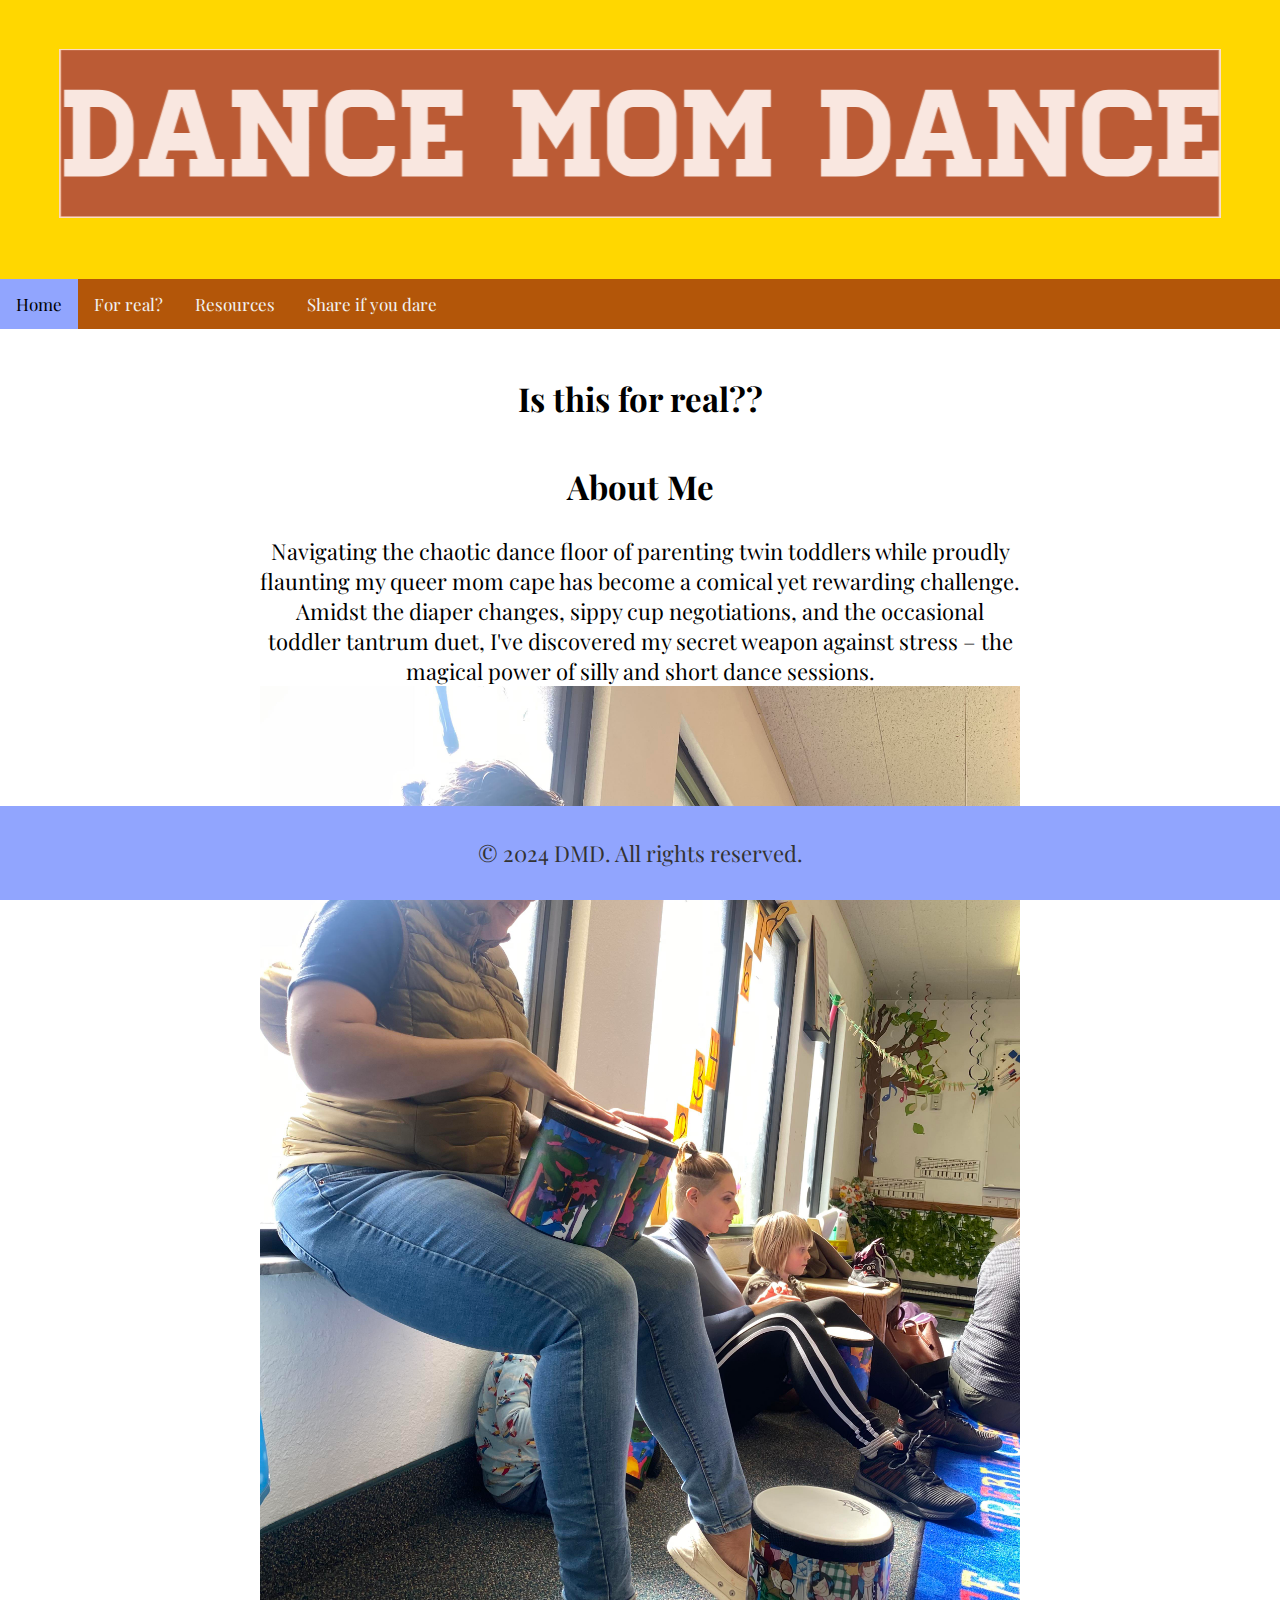
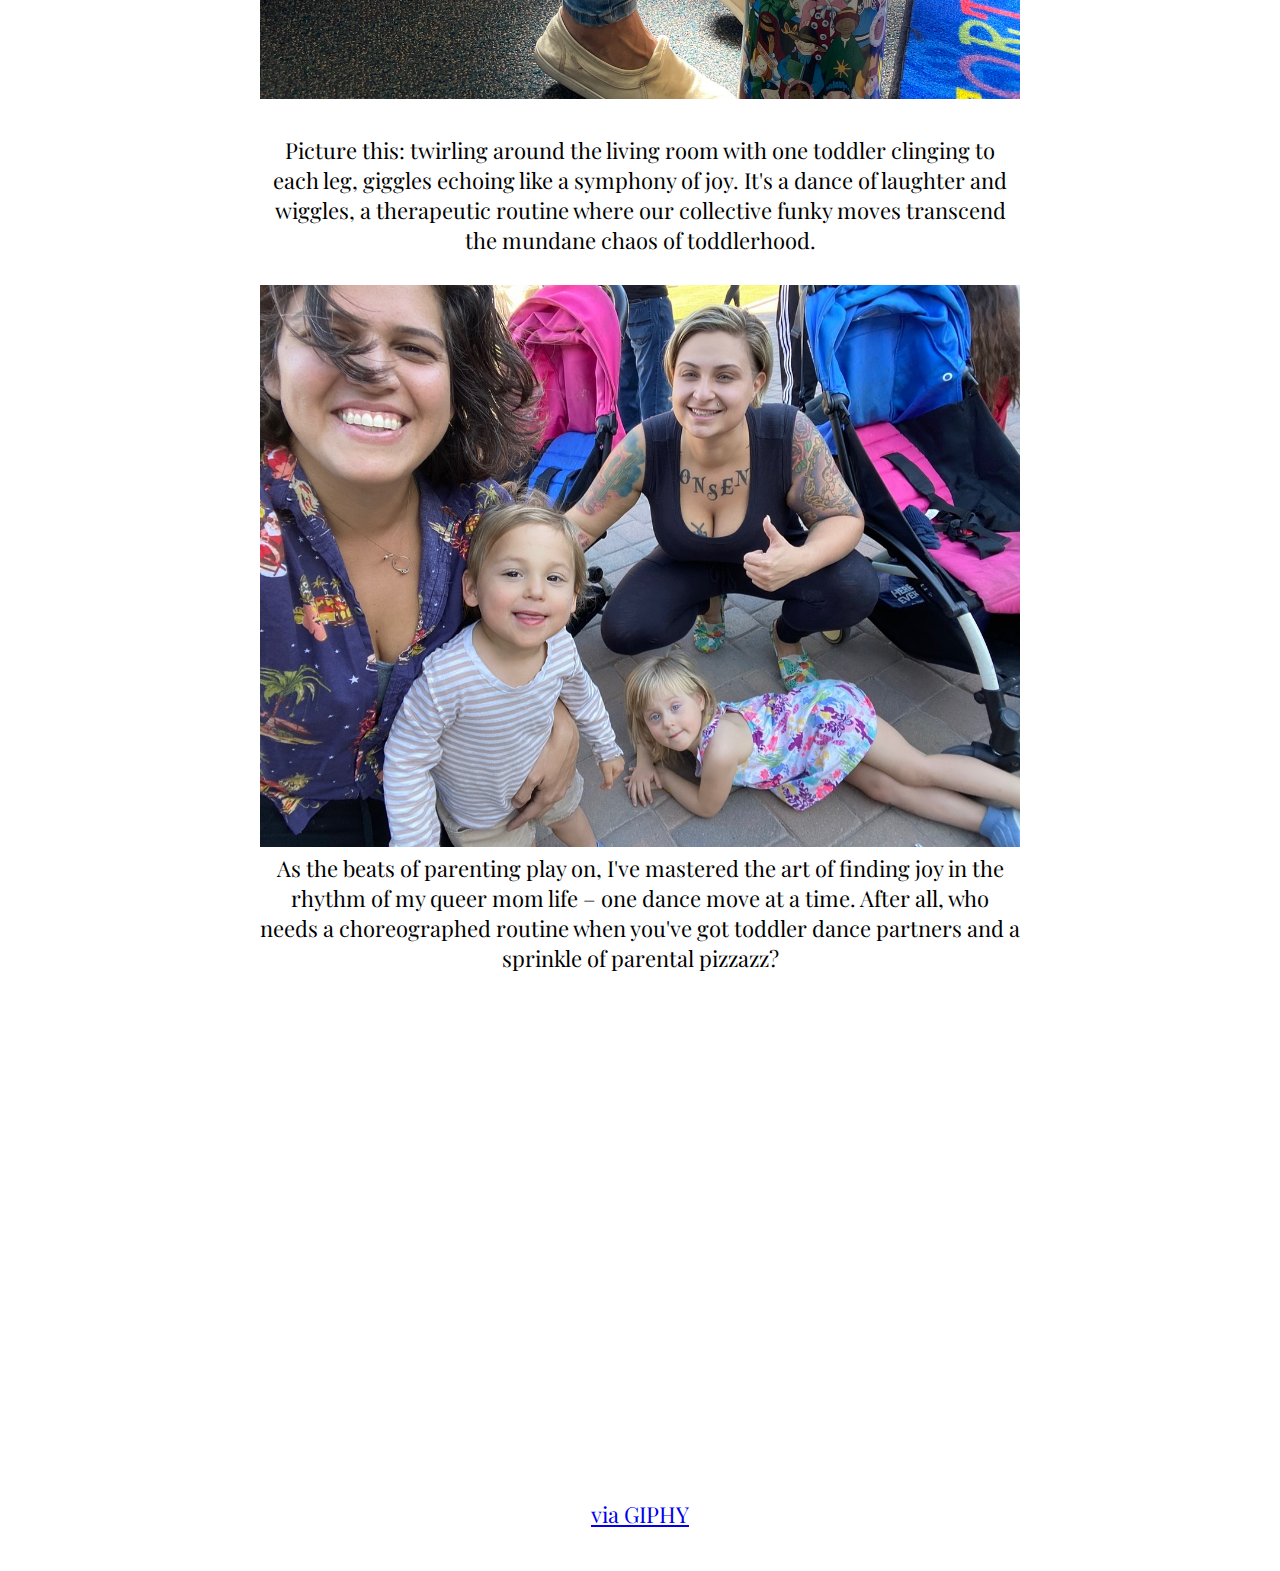
==== about.html @ 886e7a3c "Add files via upload" ====
<!DOCTYPE html>
<html lang="en">

<head>
  <meta charset="UTF-8">
  <meta name="viewport" content="width=device-width, initial-scale=1.0">
  <title>Dance Mom Dance: is this for real?</title>
   <!-- Link to the external CSS file -->
   <link rel="stylesheet" href="dmd_style.css">
   <link href='https://fonts.googleapis.com/css?family=Playfair Display' rel='stylesheet'>
    <!-- Load an icon library to show a hamburger menu (bars) on small screens -->
<link rel="stylesheet" href="https://cdnjs.cloudflare.com/ajax/libs/font-awesome/4.7.0/css/font-awesome.min.css">
</head>

<body>
  <header>
    <h1><img src="dmdlogo.png" alt="Logo" style="max-width: 100%; height: auto;">
    </h1>
  </header>
  <div class="topnav" id="myTopnav">
    <a href="index.html" class="active">Home</a>
    <a href="about.html">For real?</a>
    <a href="resources.html">Resources</a>
    <a href="#about">Share if you dare</a>
    <a href="javascript:void(0);" class="icon" onclick="myFunction()">
      <i class="fa fa-bars"></i>
    </a>
  </div> 
  <section>
    <h2>Is this for real?? <br><br>About Me</h2>
    <p>Navigating the chaotic dance floor of parenting twin toddlers while proudly flaunting my queer mom cape has become a comical yet rewarding challenge. Amidst the diaper changes, sippy cup negotiations, and the occasional toddler tantrum duet, I've discovered my secret weapon against stress – the magical power of silly and short dance sessions.
        <img src="drums.jpg" alt="Family" style="max-width: 100%; height: auto;"> 
        <br><br>Picture this: twirling around the living room with one toddler clinging to each leg, giggles echoing like a symphony of joy. It's a dance of laughter and wiggles, a therapeutic routine where our collective funky moves transcend the mundane chaos of toddlerhood.<br><br>
        <img src="family.jpg" alt="Family" style="max-width: 100%; height: auto;">  As the beats of parenting play on, I've mastered the art of finding joy in the rhythm of my queer mom life – one dance move at a time. After all, who needs a choreographed routine when you've got toddler dance partners and a sprinkle of parental pizzazz?</p>
        <iframe src="https://giphy.com/embed/l2JhL1AzTxORUTDlC" width="480" height="476" frameBorder="0" class="giphy-embed" allowFullScreen></iframe><p><a href="https://giphy.com/gifs/nba-dance-dancing-l2JhL1AzTxORUTDlC">via GIPHY</a></p>
</section>

  <footer>
    <p>&copy; 2024 DMD. All rights reserved.</p>
  </footer>

  <script>function myFunction() {
    var x = document.getElementById("myTopnav");
    if (x.className === "topnav") {
      x.className += "responsive";
    } else {
      x.className = "topnav";
    }
  } 
  </script>
</body>

</html>
---- dmd_style.css ----
* {
    box-sizing: border-box;
  }
  
    body {
      font-family: 'Playfair Display'; font-size: 22px;
      margin: 0;
      padding: 0;
      box-sizing: border-box;
    }

    header {
      background-color: #FFD700; /* Gold */
      color: #fff;
      padding: 20px;
      text-align: center;
    }

    nav {
        display: flex;
        justify-content: space-around;
        background-color: #0021A0; /* Blue */
        padding: 10px;
      }
      
      nav a {
        color: #FFD700; /* Gold */
        font-weight: bold;
        text-decoration: none;
        padding: 5px;
        transition: color 0.3s; /* Smooth transition for color change */
    }
    
    nav a:hover {
      color: #FDCF06; /* Yellow on hover */
    }
    section {
        padding: 20px;
    }

    section {
        padding: 20px;
        text-align: center; /* Center align the text */
        max-width: 800px; /* Adjust the maximum width as needed */
        margin: 0 auto; /* Center the section itself */
      }

    footer {
      background-color: #91A5FE; /* Sky Blue */
      color: #333;
      padding: 10px;
      text-align: center;
      position: fixed;
      bottom: 0;
      width: 100%;
    }

    /* Responsive Styles */
  @media only screen and (max-width: 600px) {
    nav {
      flex-direction: column;
    }
  }

     /* Add a black background color to the top navigation */
.topnav {
  background-color: #b35609;
  overflow: hidden;
}

/* Style the links inside the navigation bar */
.topnav a {
  float: left;
  display: block;
  color: #f2f2f2;
  text-align: center;
  padding: 14px 16px;
  text-decoration: none;
  font-size: 17px;
}

/* Change the color of links on hover */
.topnav a:hover {
  background-color: #ddd;
  color: black;
}

/* Add an active class to highlight the current page */
.topnav a.active {
  background-color: #91A5FE;
  color: rgb(0, 0, 0);
}

/* Hide the link that should open and close the topnav on small screens */
.topnav .icon {
  display: none;
} 
 /* When the screen is less than 600 pixels wide, hide all links, except for the first one ("Home"). Show the link that contains should open and close the topnav (.icon) */
 @media screen and (max-width: 600px) {
  .topnav a:not(:first-child) {display: none;}
  .topnav a.icon {
    float: right;
    display: block;
  }
}

/* The "responsive" class is added to the topnav with JavaScript when the user clicks on the icon. This class makes the topnav look good on small screens (display the links vertically instead of horizontally) */
@media screen and (max-width: 600px) {
  .topnav.responsive {position: relative;}
  .topnav.responsive a.icon {
    position: absolute;
    right: 0;
    top: 0;
  }
  .topnav.responsive a {
    float: none;
    display: block;
    text-align: left;
  }
}
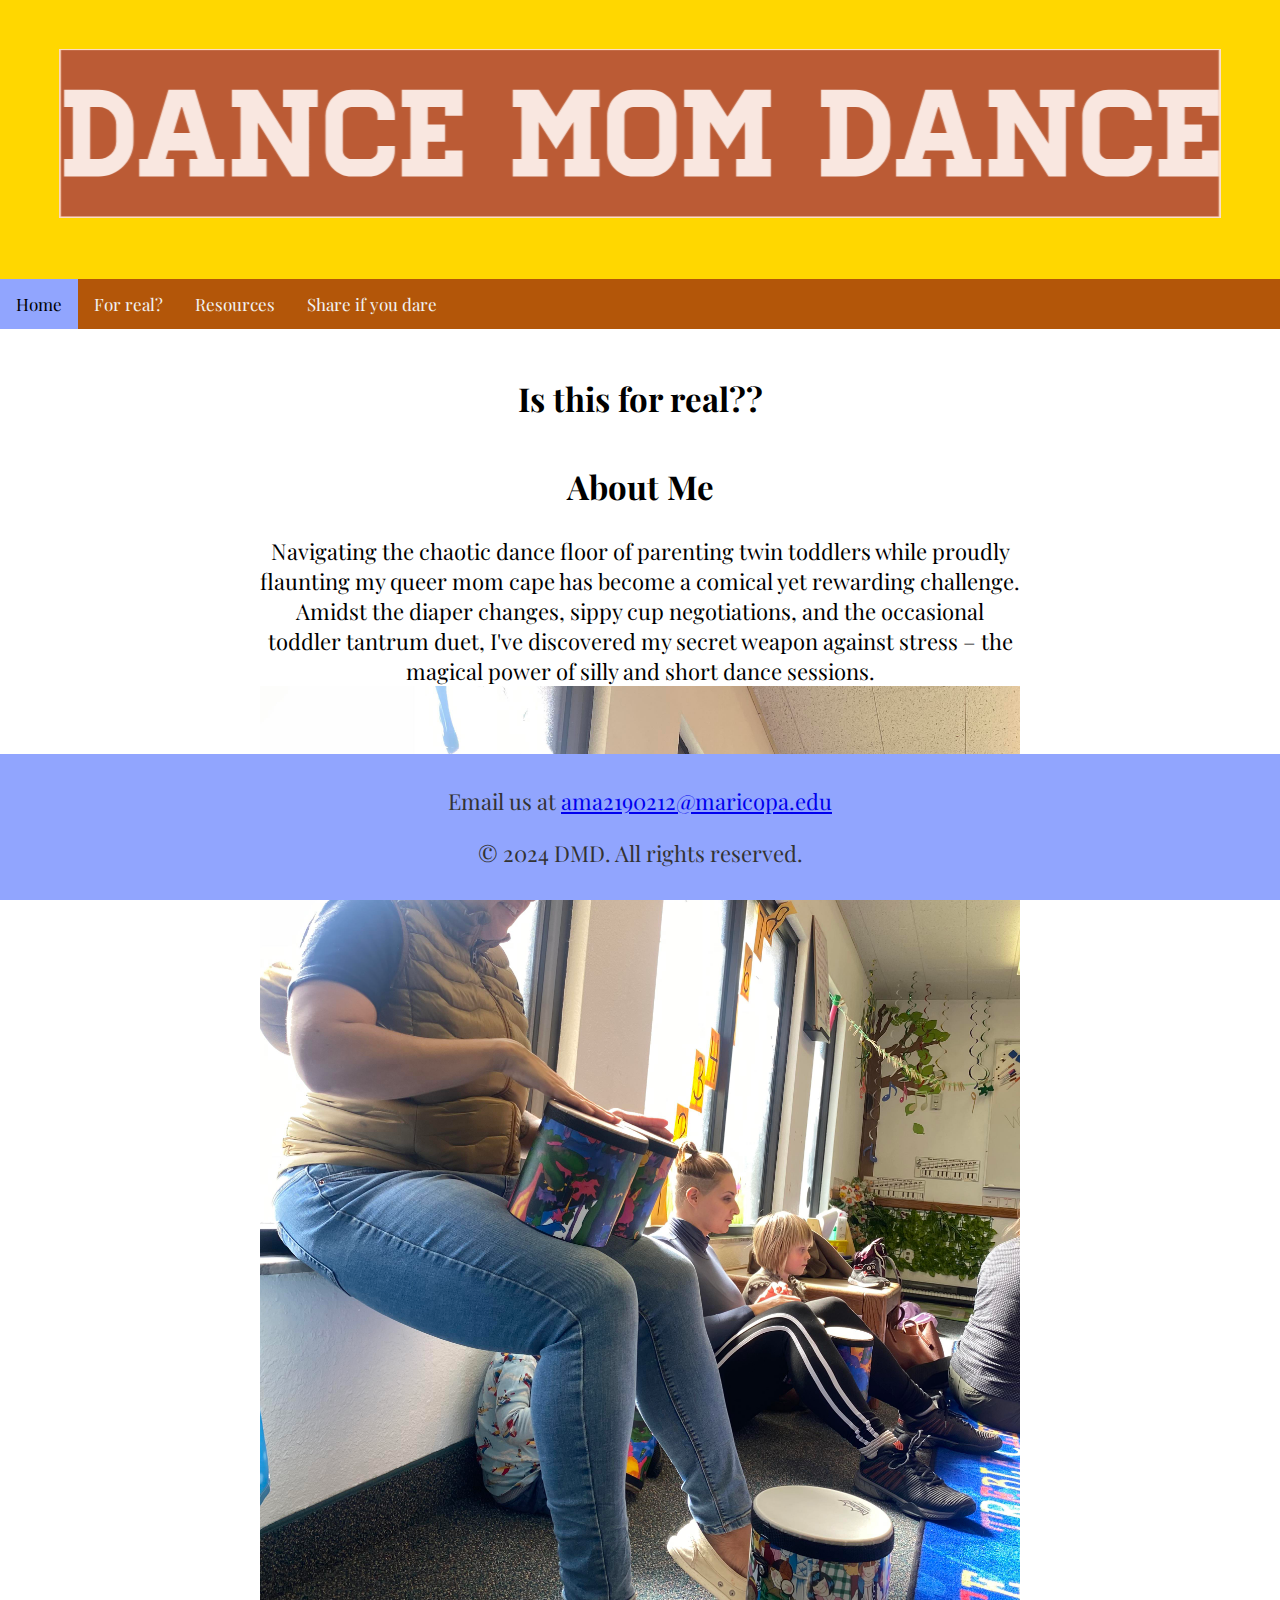
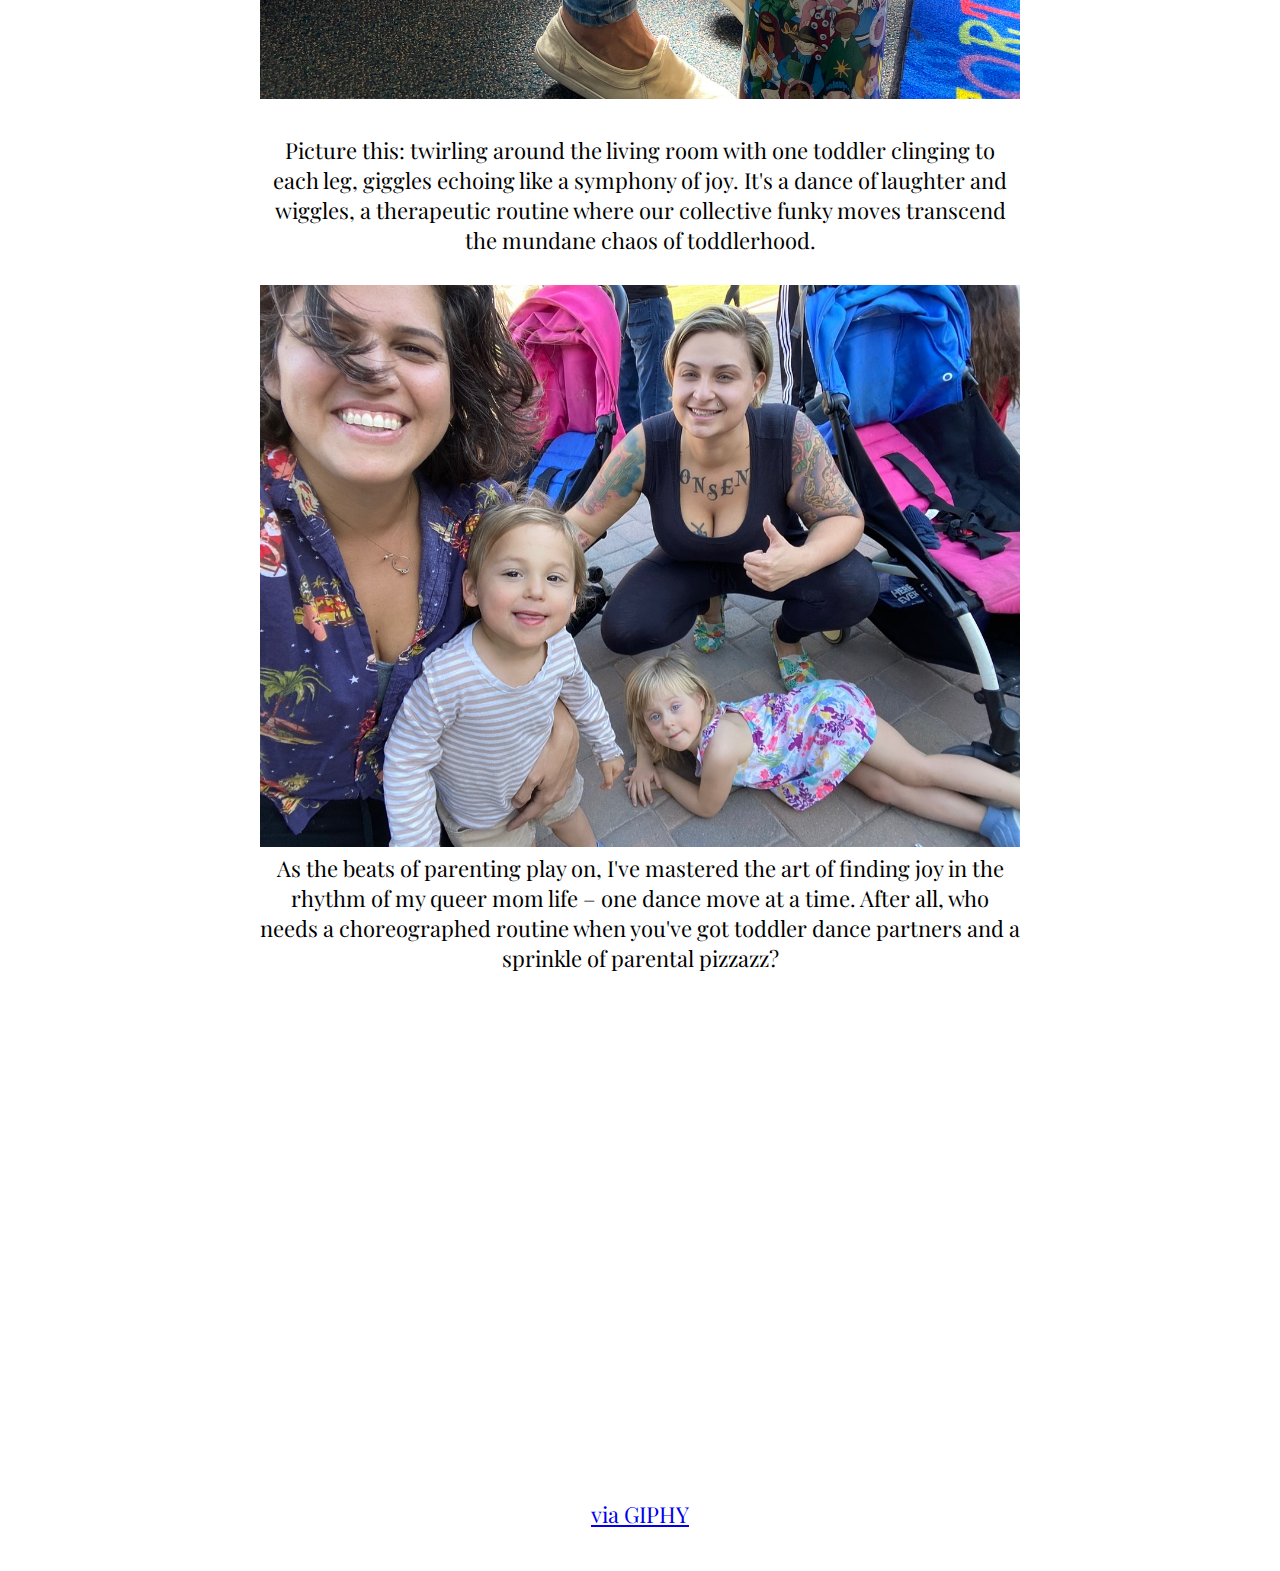
==== commit cb3b45b3: "Initial commit" ====
--- a/about.html
+++ b/about.html
@@ -36,6 +36,7 @@
 </section>
 
   <footer>
+    <p>Email us at <a href="mailto:ama2190212@maricopa.edu"> ama2190212@maricopa.edu</a></p>
     <p>&copy; 2024 DMD. All rights reserved.</p>
   </footer>
 
--- a/dmd_style.css
+++ b/dmd_style.css
@@ -34,6 +34,19 @@
     nav a:hover {
       color: #FDCF06; /* Yellow on hover */
     }
+    
+    main {
+      display: flex;
+      justify-content: space-around;
+      flex-wrap: wrap;
+      padding: 20px;
+    }
+
+    .video-column {
+      flex: 1;
+      margin: 10px;
+    }
+
     section {
         padding: 20px;
     }
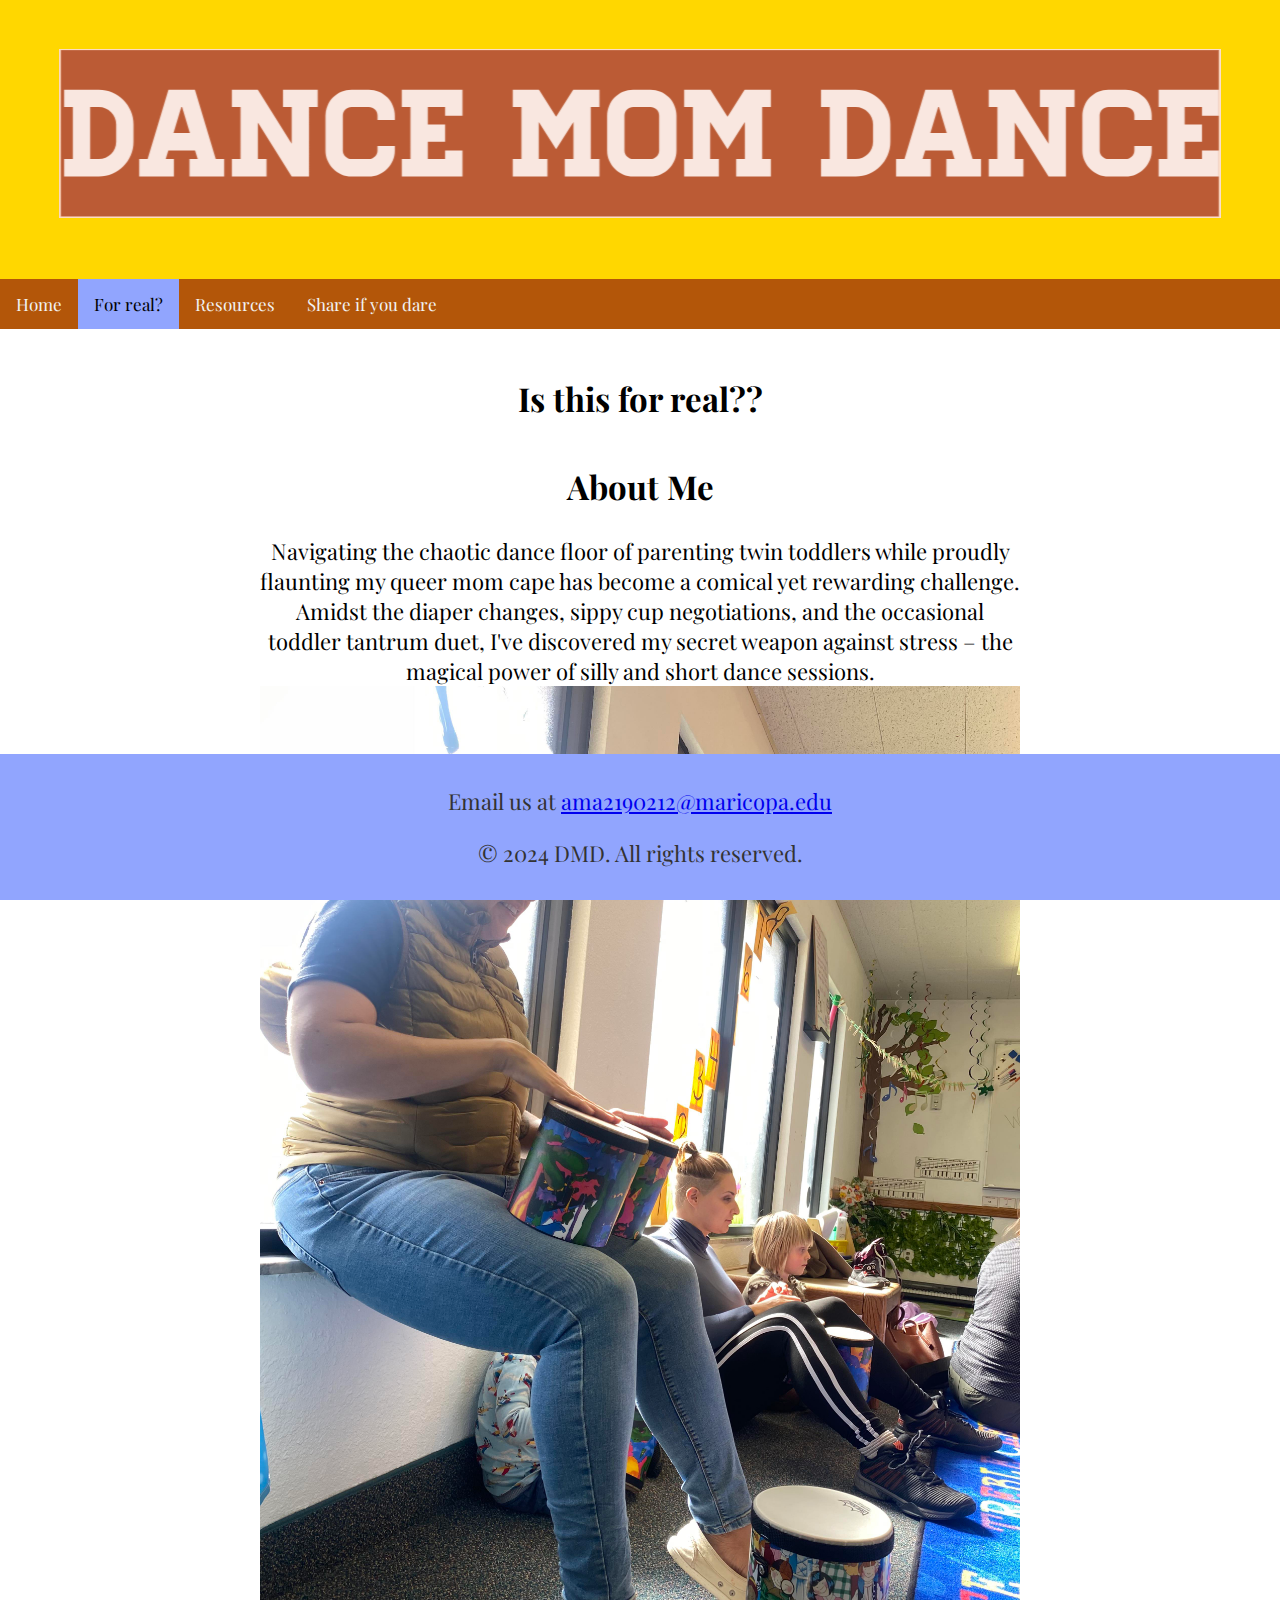
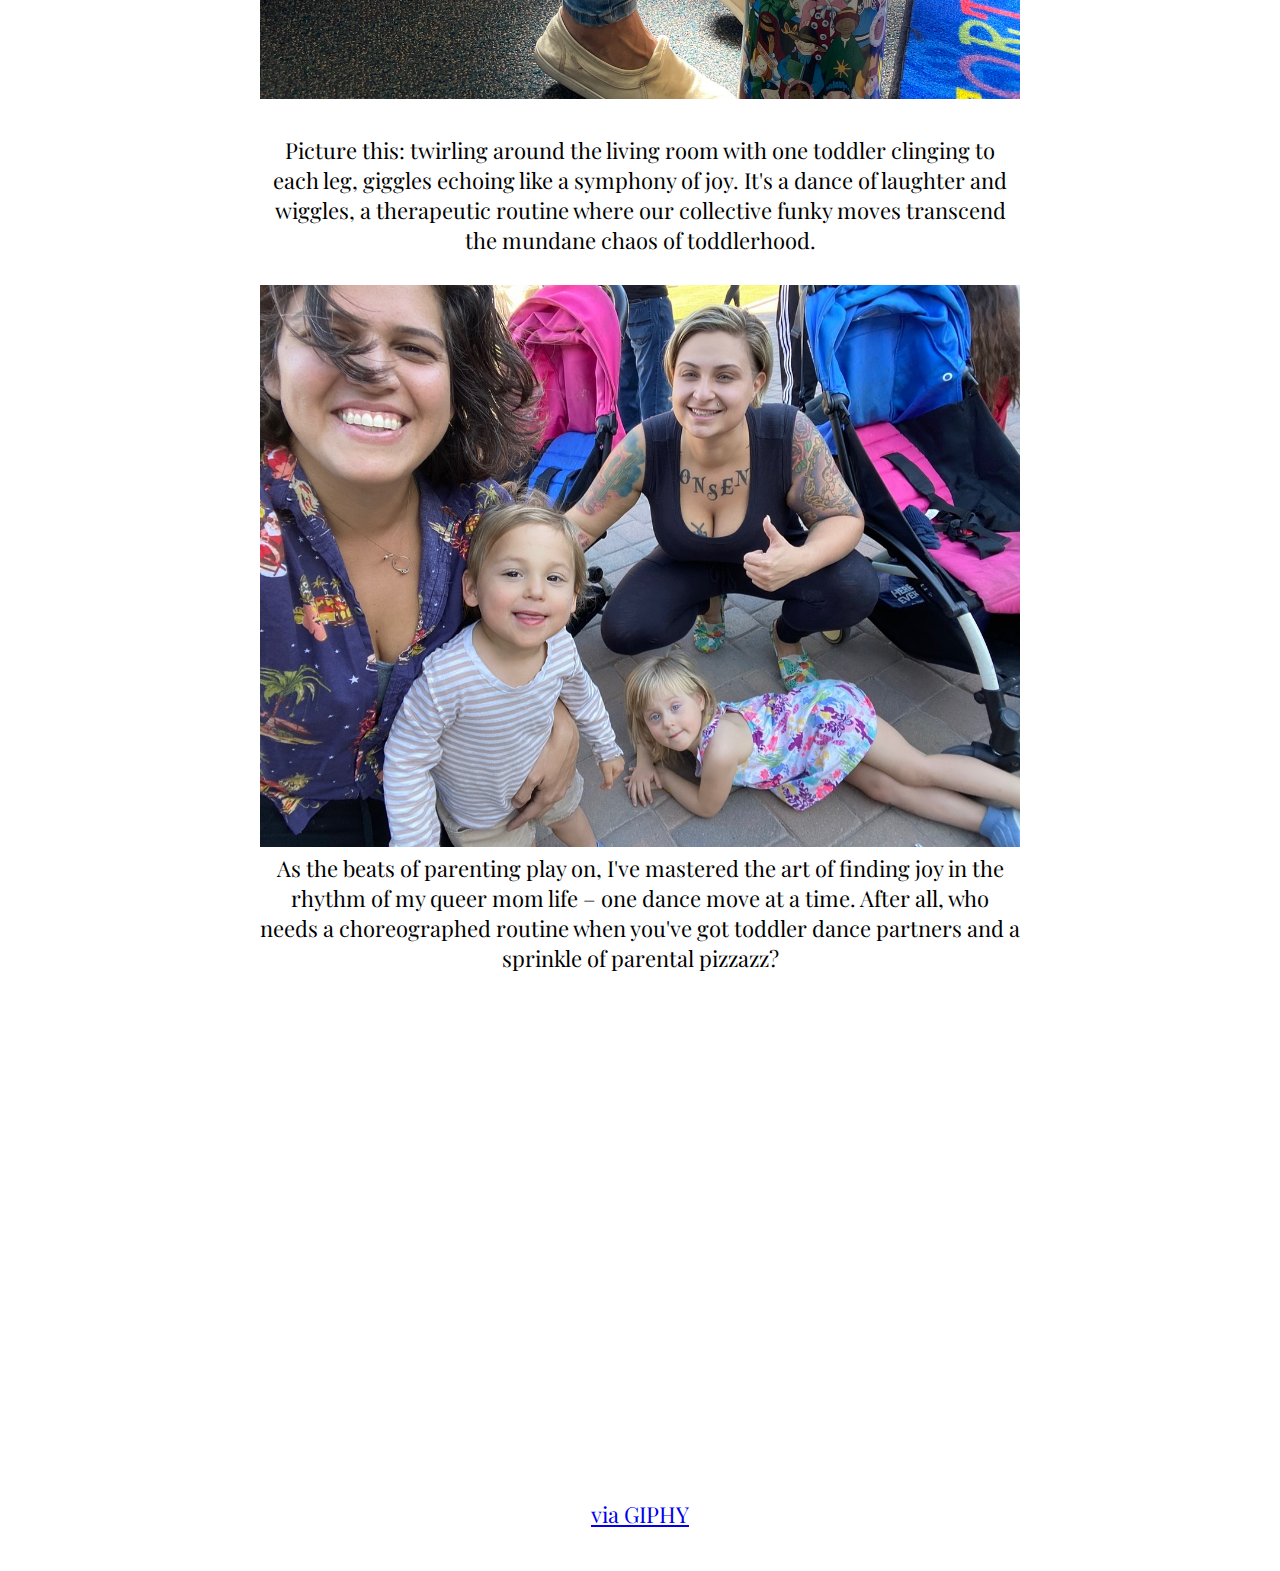
==== commit c72de3f0: "final commit" ====
--- a/about.html
+++ b/about.html
@@ -1,3 +1,5 @@
+<!-- Amanda DaSilva Final Project MCC CIS133DA -->
+<!-- Credit for reSponSive nav bar to W3Schools -->
 <!DOCTYPE html>
 <html lang="en">
 
@@ -18,10 +20,10 @@
     </h1>
   </header>
   <div class="topnav" id="myTopnav">
-    <a href="index.html" class="active">Home</a>
-    <a href="about.html">For real?</a>
+    <a href="index.html">Home</a>
+    <a href="about.html"class="active">For real?</a>
     <a href="resources.html">Resources</a>
-    <a href="#about">Share if you dare</a>
+    <a href="#community.html">Share if you dare</a>
     <a href="javascript:void(0);" class="icon" onclick="myFunction()">
       <i class="fa fa-bars"></i>
     </a>
--- a/dmd_style.css
+++ b/dmd_style.css
@@ -1,3 +1,5 @@
+/* <!-- Amanda DaSilva Final Project MCC CIS133DA -->
+<!-- Credit for reSponSive nav bar to W3Schools --> */
 * {
     box-sizing: border-box;
   }
